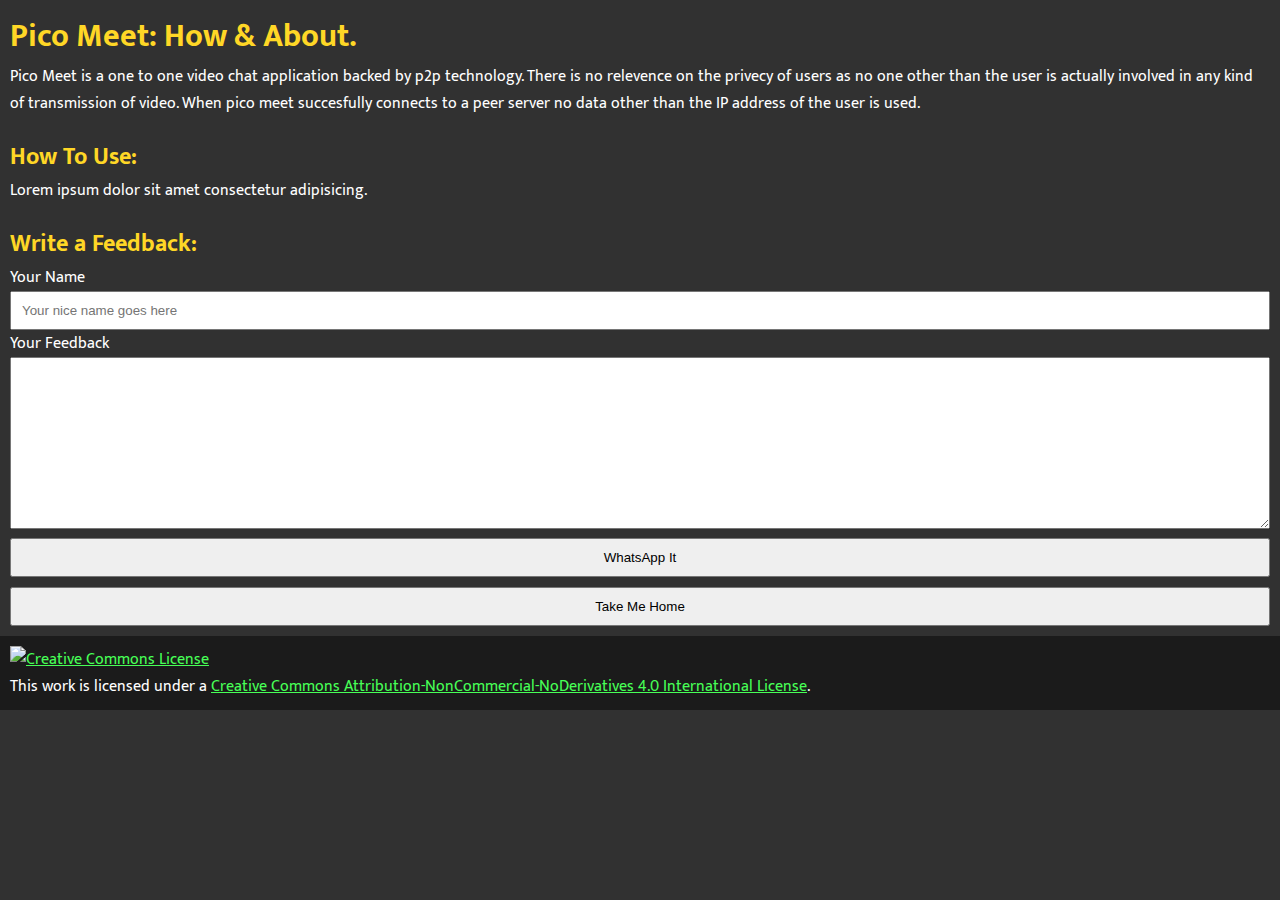
==== about.html @ aedd6141 "done donaa done" ====
<!DOCTYPE html>
<html lang="en">
<head>
    <meta charset="UTF-8">
    <meta http-equiv="X-UA-Compatible" content="IE=edge">
    <meta name="viewport" content="width=device-width, initial-scale=1.0">
    <title>About Pico Meet</title>
    <!-- g font -->
    <link rel="preconnect" href="https://fonts.googleapis.com">
    <link rel="preconnect" href="https://fonts.gstatic.com" crossorigin>
    <link href="https://fonts.googleapis.com/css2?family=Mukta&display=swap" rel="stylesheet">
    <!-- local styles -->
    <style>
        *{
            padding: 0;
            margin: 0;
            box-sizing: border-box;
        }
        body{
            font-family: 'Mukta', sans-serif;
            background-color: #313131;
            color: #ffffff;
        }
        .intro, .howto, .feedback, .license{
            padding: 10px;
        }
        .license{
            background-color: #1b1b1b;
        }
        .license a:any-link{
            color: #47ff56;
        }
        h1, h2{
            color: #ffd726;
        }
        input, button, textarea{
            width: 100%;
            padding: 10px;
        }
    </style>
</head>
<body>
    <!-- intro -->
    <div class="intro">
        <h1>Pico Meet: How & About.</h1>
        <p>Pico Meet is a one to one video chat application backed by p2p technology.
            There is no relevence on the privecy of users as no one other than the user is actually involved in any kind of transmission of video.
            When pico meet succesfully connects to a peer server no data other than the IP address of the user is used.
        </p>
    </div>
    <!-- how to use -->
    <div class="howto">
        <h2>How To Use: </h2>
        <p>Lorem ipsum dolor sit amet consectetur adipisicing.</p>



    </div>
    <!-- feedback -->
    <div class="feedback">
        <h2>Write a Feedback: </h2>
        <form onsubmit="sendFeedback(event, this)" style="margin: 0 0 10px 0;">
            <label for="w_name">Your Name</label>
            <input type="text" id="w_name" required placeholder="Your nice name goes here"  autocomplete="off">
            <label for="feedback">Your Feedback</label>
            <textarea id="feedback" required autocomplete="off" cols="30" rows="10"></textarea>
            <button type="submit">WhatsApp It</button>
        </form>
        <button onclick="location.href = '/'">Take Me Home</button>
    </div>
    <!-- license -->
    <div class="license">
        <a rel="license" href="http://creativecommons.org/licenses/by-nc-nd/4.0/">
            <img alt="Creative Commons License" style="border-width:0" src="https://i.creativecommons.org/l/by-nc-nd/4.0/80x15.png" />
        </a>
        <p>This work is licensed under a 
            <a rel="license" href="http://creativecommons.org/licenses/by-nc-nd/4.0/">
                Creative Commons Attribution-NonCommercial-NoDerivatives 4.0 International License</a>.
        </p>
    </div>
    <!-- local scripts -->
    <script>
        // SEND FEEDBACK
        const sendFeedback = (evt, form) => {
            evt.preventDefault();
            toRoot();
            let name = form[0].value,
                feedback = form[1].value,
                url = `https://wa.me/916282177960?text=Hi I'm ${name}. I've visited the Pico Meet site.${feedback}`;
            window.open(url);
        };
    </script>
</body>
</html>
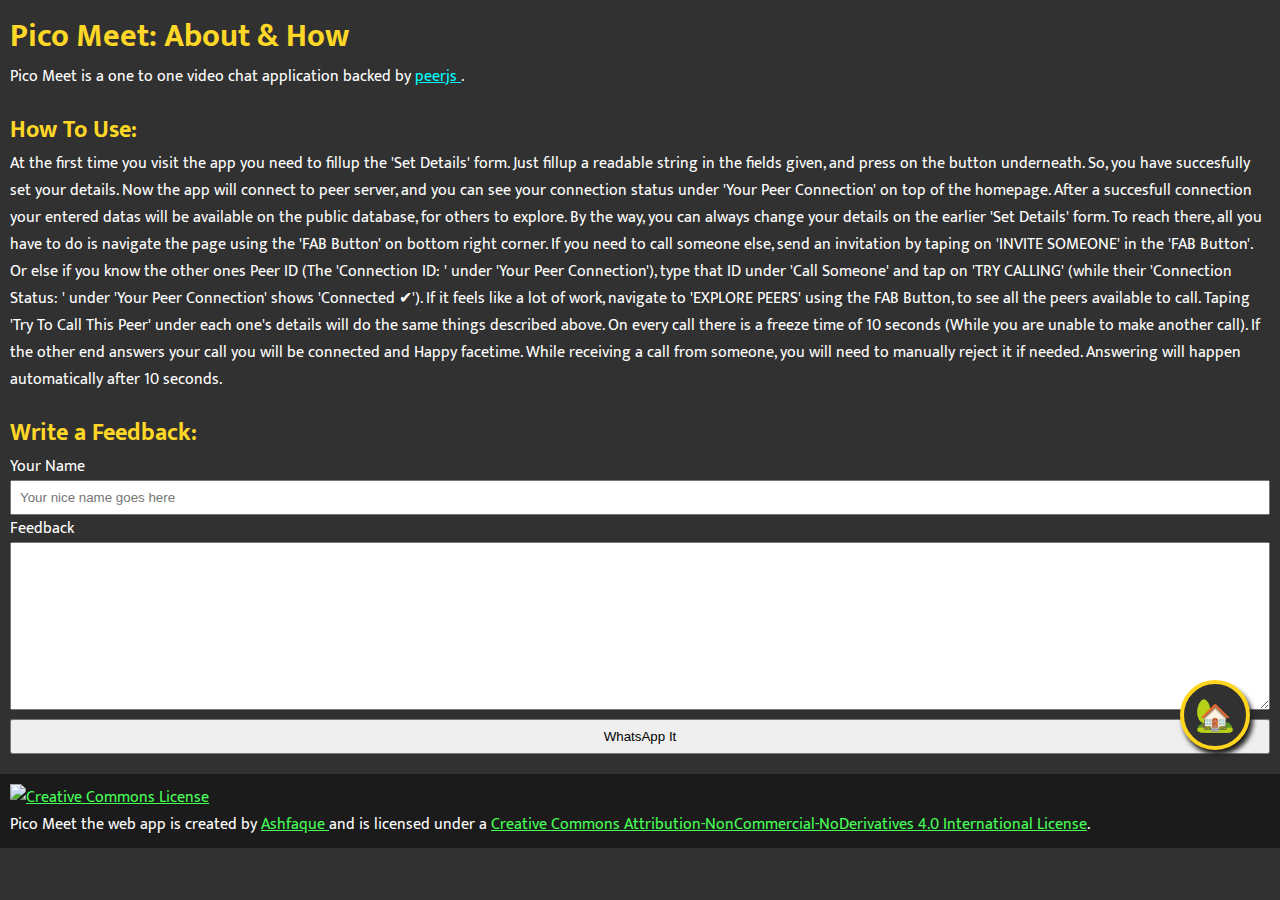
==== commit 6a085916: "haaa" ====
--- a/about.html
+++ b/about.html
@@ -21,6 +21,9 @@
             background-color: #313131;
             color: #ffffff;
         }
+        a:any-link{
+            color: aqua;
+        }
         .intro, .howto, .feedback, .license{
             padding: 10px;
         }
@@ -35,26 +38,54 @@
         }
         input, button, textarea{
             width: 100%;
-            padding: 10px;
+            padding: 8px;
+        }
+        .h_btn{
+            display: block;
+            cursor: pointer;
+            position: fixed;
+            bottom: 150px; 
+            right: 30px; 
+            width: 70px; 
+            height: 70px;
+            font-size: 2em;
+            border-radius: 50%;
+            border: 4px solid #ffd61d;
+            background-color: #313131;
+            box-shadow: 3px 5px 5px #1f1f1f;
         }
     </style>
 </head>
 <body>
     <!-- intro -->
     <div class="intro">
-        <h1>Pico Meet: How & About.</h1>
-        <p>Pico Meet is a one to one video chat application backed by p2p technology.
-            There is no relevence on the privecy of users as no one other than the user is actually involved in any kind of transmission of video.
-            When pico meet succesfully connects to a peer server no data other than the IP address of the user is used.
+        <h1>Pico Meet: About & How</h1>
+        <p>
+            Pico Meet is a one to one video chat application backed by 
+            <a href="http://peerjs.com" target="_blank" rel="noopener noreferrer"> peerjs </a>.
         </p>
     </div>
     <!-- how to use -->
     <div class="howto">
         <h2>How To Use: </h2>
-        <p>Lorem ipsum dolor sit amet consectetur adipisicing.</p>
-
-
-
+        <p>
+            At the first time you visit the app you need to fillup the 'Set Details' form.
+            Just fillup a readable string in the fields given, and press on the button underneath.
+            So, you have succesfully set your details.
+            Now the app will connect to peer server, and you can see your connection status under 'Your Peer Connection' on top of the homepage.
+            After a succesfull connection your entered datas will be available on the public database, for others to explore.
+            By the way, you can always change your details on the earlier 'Set Details' form.
+            To reach there, all you have to do is navigate the page using the 'FAB Button' on bottom right corner.
+            If you need to call someone else, send an invitation by taping on 'INVITE SOMEONE' in the 'FAB Button'.
+            Or else if you know the other ones Peer ID (The 'Connection ID: ' under 'Your Peer Connection'), 
+            type that ID under 'Call Someone' and tap on 'TRY CALLING' (while their 'Connection Status: ' under 'Your Peer Connection' shows 'Connected ✔').
+            If it feels like a lot of work, navigate to 'EXPLORE PEERS' using the FAB Button, to see all the peers available to call.
+            Taping 'Try To Call This Peer' under each one's details will do the same things described above.
+            On every call there is a freeze time of 10 seconds (While you are unable to make another call).
+            If the other end answers your call you will be connected and Happy facetime.
+            While receiving a call from someone, you will need to manually reject it if needed. 
+            Answering will happen automatically after 10 seconds.
+        </p>
     </div>
     <!-- feedback -->
     <div class="feedback">
@@ -62,22 +93,23 @@
         <form onsubmit="sendFeedback(event, this)" style="margin: 0 0 10px 0;">
             <label for="w_name">Your Name</label>
             <input type="text" id="w_name" required placeholder="Your nice name goes here"  autocomplete="off">
-            <label for="feedback">Your Feedback</label>
+            <label for="feedback">Feedback</label>
             <textarea id="feedback" required autocomplete="off" cols="30" rows="10"></textarea>
             <button type="submit">WhatsApp It</button>
         </form>
-        <button onclick="location.href = '/'">Take Me Home</button>
     </div>
     <!-- license -->
     <div class="license">
         <a rel="license" href="http://creativecommons.org/licenses/by-nc-nd/4.0/">
             <img alt="Creative Commons License" style="border-width:0" src="https://i.creativecommons.org/l/by-nc-nd/4.0/80x15.png" />
         </a>
-        <p>This work is licensed under a 
-            <a rel="license" href="http://creativecommons.org/licenses/by-nc-nd/4.0/">
-                Creative Commons Attribution-NonCommercial-NoDerivatives 4.0 International License</a>.
+        <p>Pico Meet the web app is created by 
+            <a href="http://ash-faque.github.io" target="_blank" rel="noopener noreferrer"> Ashfaque </a>and is licensed under a
+            <a rel="license" href="http://creativecommons.org/licenses/by-nc-nd/4.0/"> Creative Commons Attribution-NonCommercial-NoDerivatives 4.0 International License</a>.
         </p>
     </div>
+    <!-- to home btn -->
+    <button onclick="location.href = '/'" class="h_btn">🏡</button>
     <!-- local scripts -->
     <script>
         // SEND FEEDBACK
